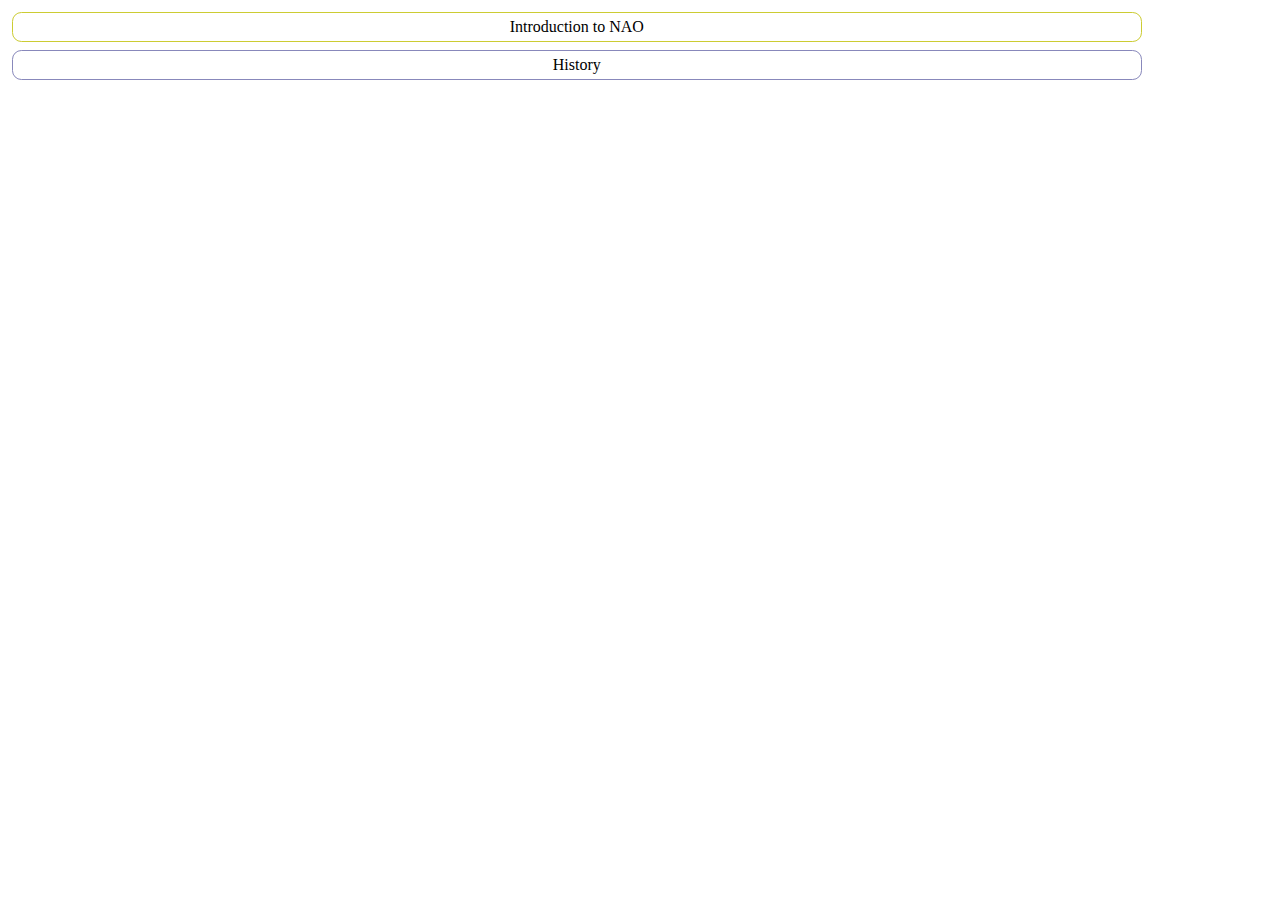
==== nao.html @ b9ff7e8e "nao draft 1" ====
<!doctype html>

<style>
.flex {
	/*width: 350px;
	height: 200px;*/
	width: 90%;
	height: 90%;
	border: 1px solid #555;
	font: 14px Arial;

	display: -webkit-flex;
	-webkit-flex-direction: row;
	
	display: flex;
	flex-direction: row;
}

.flex > div
{
	-webkit-flex: 1 1 auto;
	flex: 1 1 auto;
	width: 30px;
	-webkit-transition: width 0.7s ease-out;
	transition: width 0.7s ease-out;
	color:black;
}

   .flex > div:nth-child(1){ background : #009246; }
   .flex > div:nth-child(2){ background : #F1F2F1; }
   .flex > div:nth-child(3){ background : #CE2B37; }

   .flex > div:hover
   {
	   width: 200px;
   }

section.myDefault
{
	width: 90%;
	height: 90%;
}

#main
{
	width: 100%;
	height: 100%;
	display: -webkit-flex;
	display: flex;
	-webkit-flex-flow: column;
	flex-flow: column;
}

#main > mtitle 
{
	-webkit-flex: 1 1 20%;
		flex: 1 1 20%;
	-webkit-order: 1;
		order: 1;
	margin: 4px;
	padding: 5px;
	border: 1px solid #cccc33;
	border-radius: 7pt;
	/*line-height:120px;*/
	display:flex;
	flex-flow: column;
	justify-content:center;
	align-items:center;
}

#main > mbody
{
	-webkit-flex: 1 1 80%;
		flex: 1 1 80%;
	-webkit-order: 2;
		order: 2;
	margin: 4px;
	padding: 5px;
	border: 1px solid #8888bb;
	border-radius: 7pt;
	/*line-height:475px;*/
	display:flex;
	flex-flow: column;
	justify-content:center;
	align-items:center;
}

</style>

<html>
	<head>
		<meta charset="utf-8">
		<meta name="viewport" content="width=device-width, initial-scale=1.0, maximum-scale=1.0, user-scalable=no">

		<title>reveal.js</title>

		<link rel="stylesheet" href="css/reset.css">
		<link rel="stylesheet" href="css/reveal.css">
		<link rel="stylesheet" href="css/theme/black.css">

		<!-- Theme used for syntax highlighting of code -->
		<link rel="stylesheet" href="lib/css/monokai.css">

		<!-- Printing and PDF exports -->
		<script>
			var link = document.createElement( 'link' );
			link.rel = 'stylesheet';
			link.type = 'text/css';
			link.href = window.location.search.match( /print-pdf/gi ) ? 'css/print/pdf.css' : 'css/print/paper.css';
			document.getElementsByTagName( 'head' )[0].appendChild( link );
		</script>
	</head>
	<body>
		<div class="reveal">
			<div class="slides">
				<section class="myDefault">
					<div id='main'>
						<mtitle>Introduction to NAO</mtitle>
						<mbody>
						<div>
							History	
						</div>
						</mbody>
					</div>
			</div>
		</div>

		<script src="js/reveal.js"></script>

		<script>
			Reveal.initialize({
				dependencies: [
					{ src: 'plugin/markdown/marked.js' },
					{ src: 'plugin/markdown/markdown.js' },
					{ src: 'plugin/notes/notes.js', async: true },
					{ src: 'plugin/highlight/highlight.js', async: true }
				]
			});

			Reveal.configure({
				keyboard: {
					13: 'next'
				}
			});
		</script>
	</body>
</html>
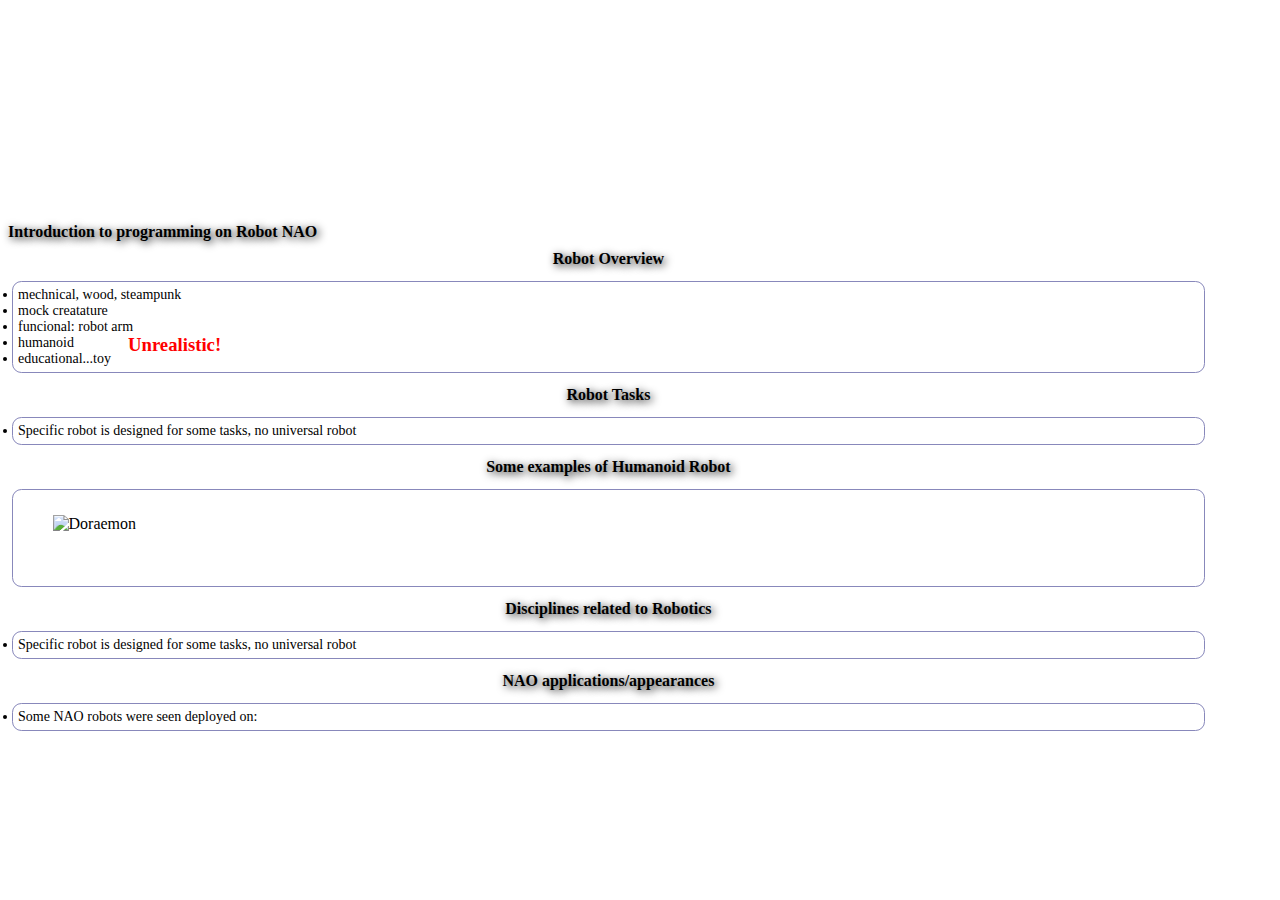
==== commit b582bb06: "added embed csi.js" ====
--- a/nao.html
+++ b/nao.html
@@ -1,102 +1,16 @@
 <!doctype html>
-
-<style>
-.flex {
-	/*width: 350px;
-	height: 200px;*/
-	width: 90%;
-	height: 90%;
-	border: 1px solid #555;
-	font: 14px Arial;
-
-	display: -webkit-flex;
-	-webkit-flex-direction: row;
-	
-	display: flex;
-	flex-direction: row;
-}
-
-.flex > div
-{
-	-webkit-flex: 1 1 auto;
-	flex: 1 1 auto;
-	width: 30px;
-	-webkit-transition: width 0.7s ease-out;
-	transition: width 0.7s ease-out;
-	color:black;
-}
-
-   .flex > div:nth-child(1){ background : #009246; }
-   .flex > div:nth-child(2){ background : #F1F2F1; }
-   .flex > div:nth-child(3){ background : #CE2B37; }
-
-   .flex > div:hover
-   {
-	   width: 200px;
-   }
-
-section.myDefault
-{
-	width: 90%;
-	height: 90%;
-}
-
-#main
-{
-	width: 100%;
-	height: 100%;
-	display: -webkit-flex;
-	display: flex;
-	-webkit-flex-flow: column;
-	flex-flow: column;
-}
-
-#main > mtitle 
-{
-	-webkit-flex: 1 1 20%;
-		flex: 1 1 20%;
-	-webkit-order: 1;
-		order: 1;
-	margin: 4px;
-	padding: 5px;
-	border: 1px solid #cccc33;
-	border-radius: 7pt;
-	/*line-height:120px;*/
-	display:flex;
-	flex-flow: column;
-	justify-content:center;
-	align-items:center;
-}
-
-#main > mbody
-{
-	-webkit-flex: 1 1 80%;
-		flex: 1 1 80%;
-	-webkit-order: 2;
-		order: 2;
-	margin: 4px;
-	padding: 5px;
-	border: 1px solid #8888bb;
-	border-radius: 7pt;
-	/*line-height:475px;*/
-	display:flex;
-	flex-flow: column;
-	justify-content:center;
-	align-items:center;
-}
-
-</style>
 
 <html>
 	<head>
 		<meta charset="utf-8">
 		<meta name="viewport" content="width=device-width, initial-scale=1.0, maximum-scale=1.0, user-scalable=no">
 
-		<title>reveal.js</title>
+		<title>IntroToNAO</title>
 
 		<link rel="stylesheet" href="css/reset.css">
 		<link rel="stylesheet" href="css/reveal.css">
-		<link rel="stylesheet" href="css/theme/black.css">
+		<link rel="stylesheet" href="css/theme/solarized.css">
+		<link rel="stylesheet" href="css/myPreset.css">
 
 		<!-- Theme used for syntax highlighting of code -->
 		<link rel="stylesheet" href="lib/css/monokai.css">
@@ -109,19 +23,28 @@
 			link.href = window.location.search.match( /print-pdf/gi ) ? 'css/print/pdf.css' : 'css/print/paper.css';
 			document.getElementsByTagName( 'head' )[0].appendChild( link );
 		</script>
+
+		<!--for embedding-->
+		<script src="js/csi.js"></script>
 	</head>
 	<body>
 		<div class="reveal">
 			<div class="slides">
-				<section class="myDefault">
+				<section class="default">
+					<div style="padding-top:215px;font-weight:bold;text-shadow: 2px 2px 8px #000;">Introduction to programming on Robot NAO</div>
+					<img class="plain"  data-src="images/naoSalute.png" style="position:fixed;width:20%;right:0%;bottom:4%;">
+				</section>
+				<div data-include="contents/introRobot.html"></div>
+				<section class="default">
 					<div id='main'>
-						<mtitle>Introduction to NAO</mtitle>
-						<mbody>
-						<div>
-							History	
-						</div>
+						<mtitle>NAO applications/appearances</mtitle>
+						<mbody style="justify-content:flex-start;align-items:flex-start;">
+							<li style="font-size:14px;">Some NAO robots were seen deployed on:</li>
 						</mbody>
 					</div>
+				</section>
+				<section class="default">
+				</section>
 			</div>
 		</div>
 
@@ -136,12 +59,6 @@
 					{ src: 'plugin/highlight/highlight.js', async: true }
 				]
 			});
-
-			Reveal.configure({
-				keyboard: {
-					13: 'next'
-				}
-			});
 		</script>
 	</body>
 </html>
--- a/css/myPreset.css
+++ b/css/myPreset.css
@@ -0,0 +1,90 @@
+section.default
+{
+        width: 100%;
+        height: 100%;
+}
+
+#main
+{
+        width: 95%;
+        height: 95%;
+        display: -webkit-flex;
+        display: flex;
+        -webkit-flex-flow: column;
+        flex-flow: column;
+}
+
+#main > mtitle
+{
+        -webkit-flex: 1 1 20%;
+                flex: 1 1 20%;
+        -webkit-order: 1;
+                order: 1;
+        margin: 4px;
+        padding: 5px;
+        /*border: 1px solid #cccc33;
+        border-radius: 7pt;*/
+        /*line-height:120px;*/
+        display:flex;
+        flex-flow: column;
+        justify-content:center;
+        align-items:center;
+		font-weight:bold;
+		text-shadow: 2px 2px 8px #000;
+}
+
+#main > mbody
+{
+        -webkit-flex: 1 1 80%;
+                flex: 1 1 80%;
+        -webkit-order: 2;
+                order: 2;
+        margin: 4px;
+        padding: 5px;
+        border: 1px solid #8888bb;
+        border-radius: 7pt;
+        /*line-height:475px;*/
+        display:flex;
+        flex-flow: column;
+        justify-content:center;
+        align-items:center;
+}
+
+.flex-container
+{
+      display: flex;
+      padding: 10px;
+      /*margin-bottom: 20px;
+      background-color: #1faadb;i*/
+      justify-content:flex-start;
+      align-items:flex-start;
+      flex-flow:row;
+      flex-wrap: wrap;
+}
+
+.flex-container > div
+{
+	width:auto;
+	height:auto;
+	margin:5px;
+	border-radius:3px;
+	/*background-color:#8ebf42;*/
+}
+
+.flex-container > img
+{
+	width:15%;
+	padding: 10px 10px 5px 5px;
+	border-style:none;
+	background-color:transparent;
+	box-shadow:none;
+}
+
+.flex-container > a
+{
+	width:15%;
+	padding: 10px 10px 5px 5px;
+	border-style:none;
+	background-color:transparent;
+	box-shadow:none;
+}
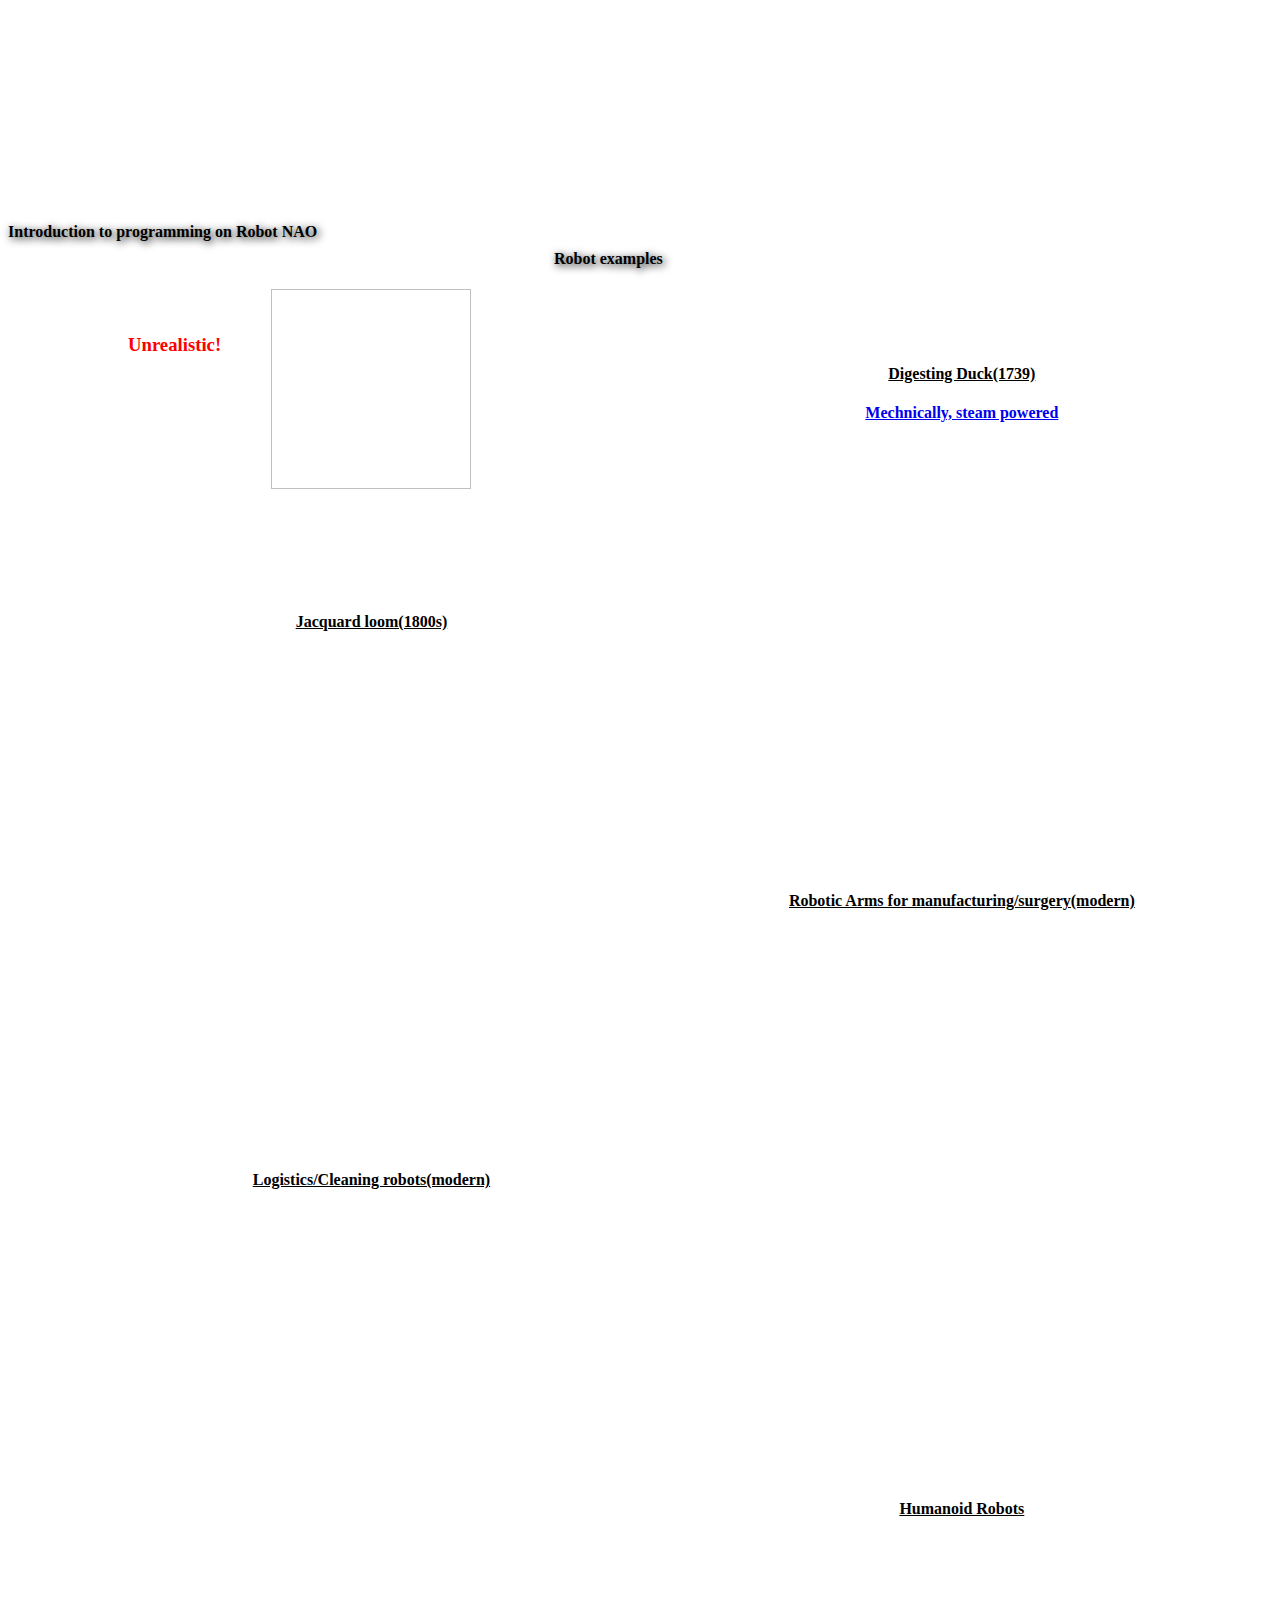
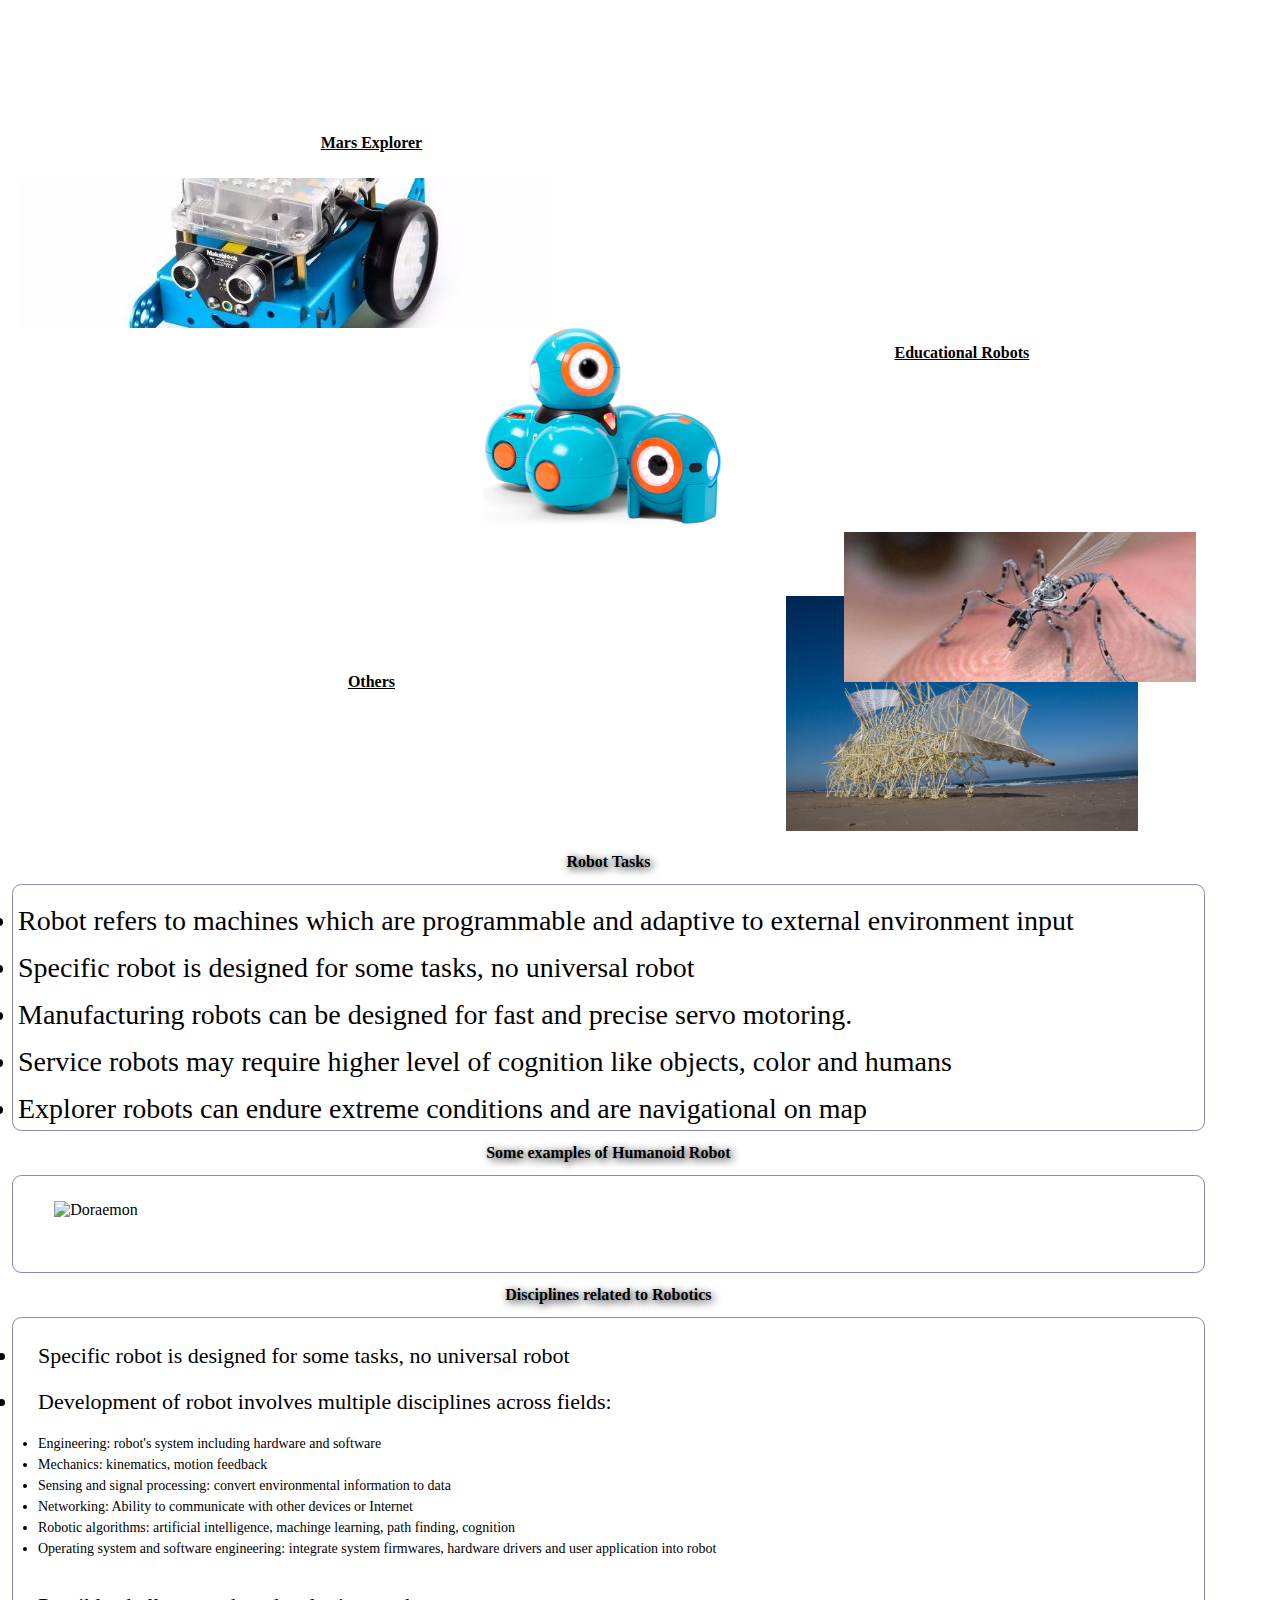
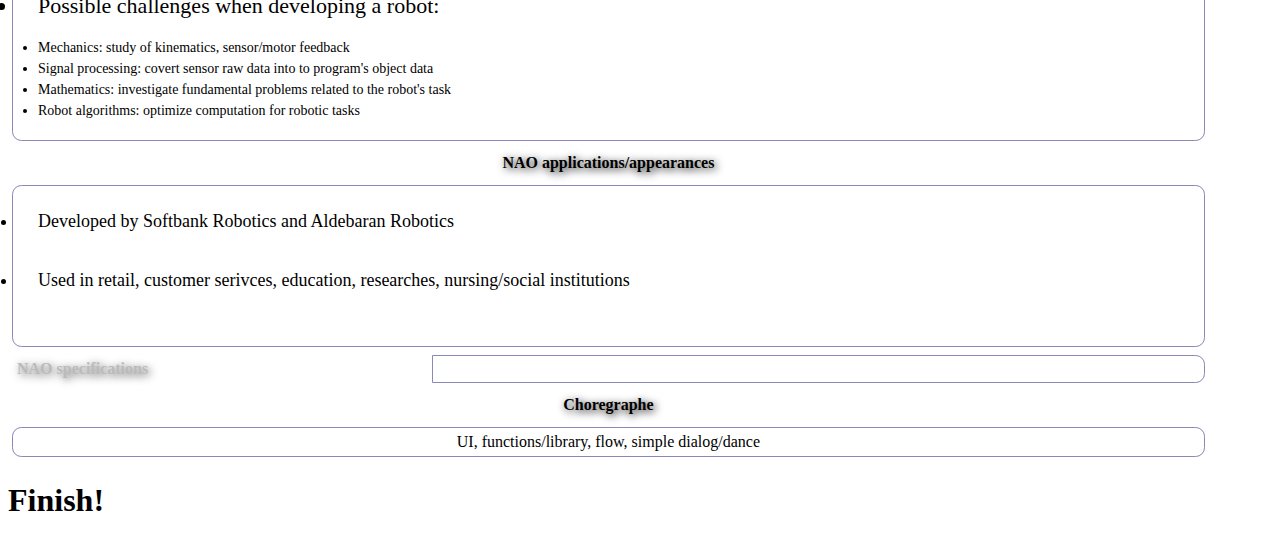
==== commit d788afd4: "update nao 6" ====
--- a/nao.html
+++ b/nao.html
@@ -32,18 +32,18 @@
 			<div class="slides">
 				<section class="default">
 					<div style="padding-top:215px;font-weight:bold;text-shadow: 2px 2px 8px #000;">Introduction to programming on Robot NAO</div>
-					<img class="plain"  data-src="images/naoSalute.png" style="position:fixed;width:20%;right:0%;bottom:4%;">
+					<img class="plain" data-src="images/naoSalute.png" style="position:fixed;width:20%;right:0%;bottom:4%;">
 				</section>
 				<div data-include="contents/introRobot.html"></div>
+				<div data-include="contents/introNao.html"></div>
 				<section class="default">
 					<div id='main'>
-						<mtitle>NAO applications/appearances</mtitle>
-						<mbody style="justify-content:flex-start;align-items:flex-start;">
-							<li style="font-size:14px;">Some NAO robots were seen deployed on:</li>
-						</mbody>
+						<mtitle>Choregraphe</mtitle>
+						<mbody>UI, functions/library, flow, simple dialog/dance</mbody>
 					</div>
 				</section>
-				<section class="default">
+				<section>
+					<h1>Finish!</h1>
 				</section>
 			</div>
 		</div>
--- a/css/myPreset.css
+++ b/css/myPreset.css
@@ -14,6 +14,16 @@
         flex-flow: column;
 }
 
+#mainrow
+{
+        width: 95%;
+        height: 95%;
+        display: -webkit-flex;
+        display: flex;
+        -webkit-flex-flow: row;
+        flex-flow: row;
+}
+
 #main > mtitle
 {
         -webkit-flex: 1 1 20%;
@@ -22,15 +32,33 @@
                 order: 1;
         margin: 4px;
         padding: 5px;
-        /*border: 1px solid #cccc33;
-        border-radius: 7pt;*/
-        /*line-height:120px;*/
         display:flex;
         flex-flow: column;
         justify-content:center;
         align-items:center;
-		font-weight:bold;
-		text-shadow: 2px 2px 8px #000;
+	font-weight:bold;
+	text-shadow: 2px 2px 8px #000;
+}
+
+#mainrow > leftPad
+{
+        -webkit-flex: 1 1 35%;
+                flex: 1 1 35%;
+        -webkit-order: 1;
+                order: 1;
+        margin: 4px;
+        margin-right: 0px;
+        padding: 5px;
+        display:flex;
+        flex-flow: column;
+        justify-content:center;
+        align-items:flex-start;
+	color:#bbb;
+	font-weight:bold;
+	text-shadow: 2px 2px 8px #555;
+	background-image:url("../images/colorful-background.jpg");
+	background-position: center center;
+	background-size: cover;
 }
 
 #main > mbody
@@ -43,7 +71,56 @@
         padding: 5px;
         border: 1px solid #8888bb;
         border-radius: 7pt;
-        /*line-height:475px;*/
+        display:flex;
+        flex-flow: column;
+        justify-content:center;
+        align-items:center;
+}
+
+#main > mbody > .scrollview
+{
+	flex: 1;
+	display: flex;
+	flex-flow:column;
+	width: 100%;
+	height: 100%;
+
+	overflow-y:scroll;
+}
+
+#customScrl::-webkit-scrollbar-track
+{
+	-webkit-box-shadow: inset 0 0 6px rgba(0,0,0,0.3);
+	border-radius: 10px;
+	background-color: #F5F5F5;
+}
+
+#customScrl::-webkit-scrollbar
+{
+	width: 12px;
+	background-color: #F5F5F5;
+}
+
+#customScrl::-webkit-scrollbar-thumb
+{
+	border-radius: 10px;
+	-webkit-box-shadow: inset 0 0 6px rgba(0,0,0,.3);
+	background-color: #555;
+}
+
+#mainrow > rightPad
+{
+        -webkit-flex: 1 1 65%;
+                flex: 1 1 65%;
+        -webkit-order: 2;
+                order: 2;
+        margin: 4px;
+        margin-left: 0px;
+        padding: 5px;
+        border: 1px solid #8888bb;
+        border-radius: 7pt;
+        border-top-left-radius: 0pt;
+        border-bottom-left-radius: 0pt;
         display:flex;
         flex-flow: column;
         justify-content:center;
@@ -56,8 +133,8 @@
       padding: 10px;
       /*margin-bottom: 20px;
       background-color: #1faadb;i*/
-      justify-content:flex-start;
-      align-items:flex-start;
+      justify-content:center;/*horizontal*/
+      align-items:flex-start;/*vertical*/
       flex-flow:row;
       flex-wrap: wrap;
 }
@@ -88,3 +165,39 @@
 	background-color:transparent;
 	box-shadow:none;
 }
+
+.table_images
+{
+	height:250px;
+	background-size:contain;
+	background-position:right, left;
+	background-color: rgba(255,255,255,1), rgba(255,255,255,0.4);
+	background-blend-mode: normal;
+	background-repeat:no-repeat;
+
+}
+
+.bgImage_overlay
+{
+	height:150px;
+	background-size:75%;
+	background-position:bottom;
+	background-repeat:no-repeat;
+}
+
+.centerH
+{
+		position: relative;
+		background: transparent;
+
+		left: 50%;
+		width:150px;
+		margin-left: -75px;
+}
+
+#customList
+{
+	font-size:18px;
+	padding: 20px 0px 0px 20px;
+	text-align:left;
+}
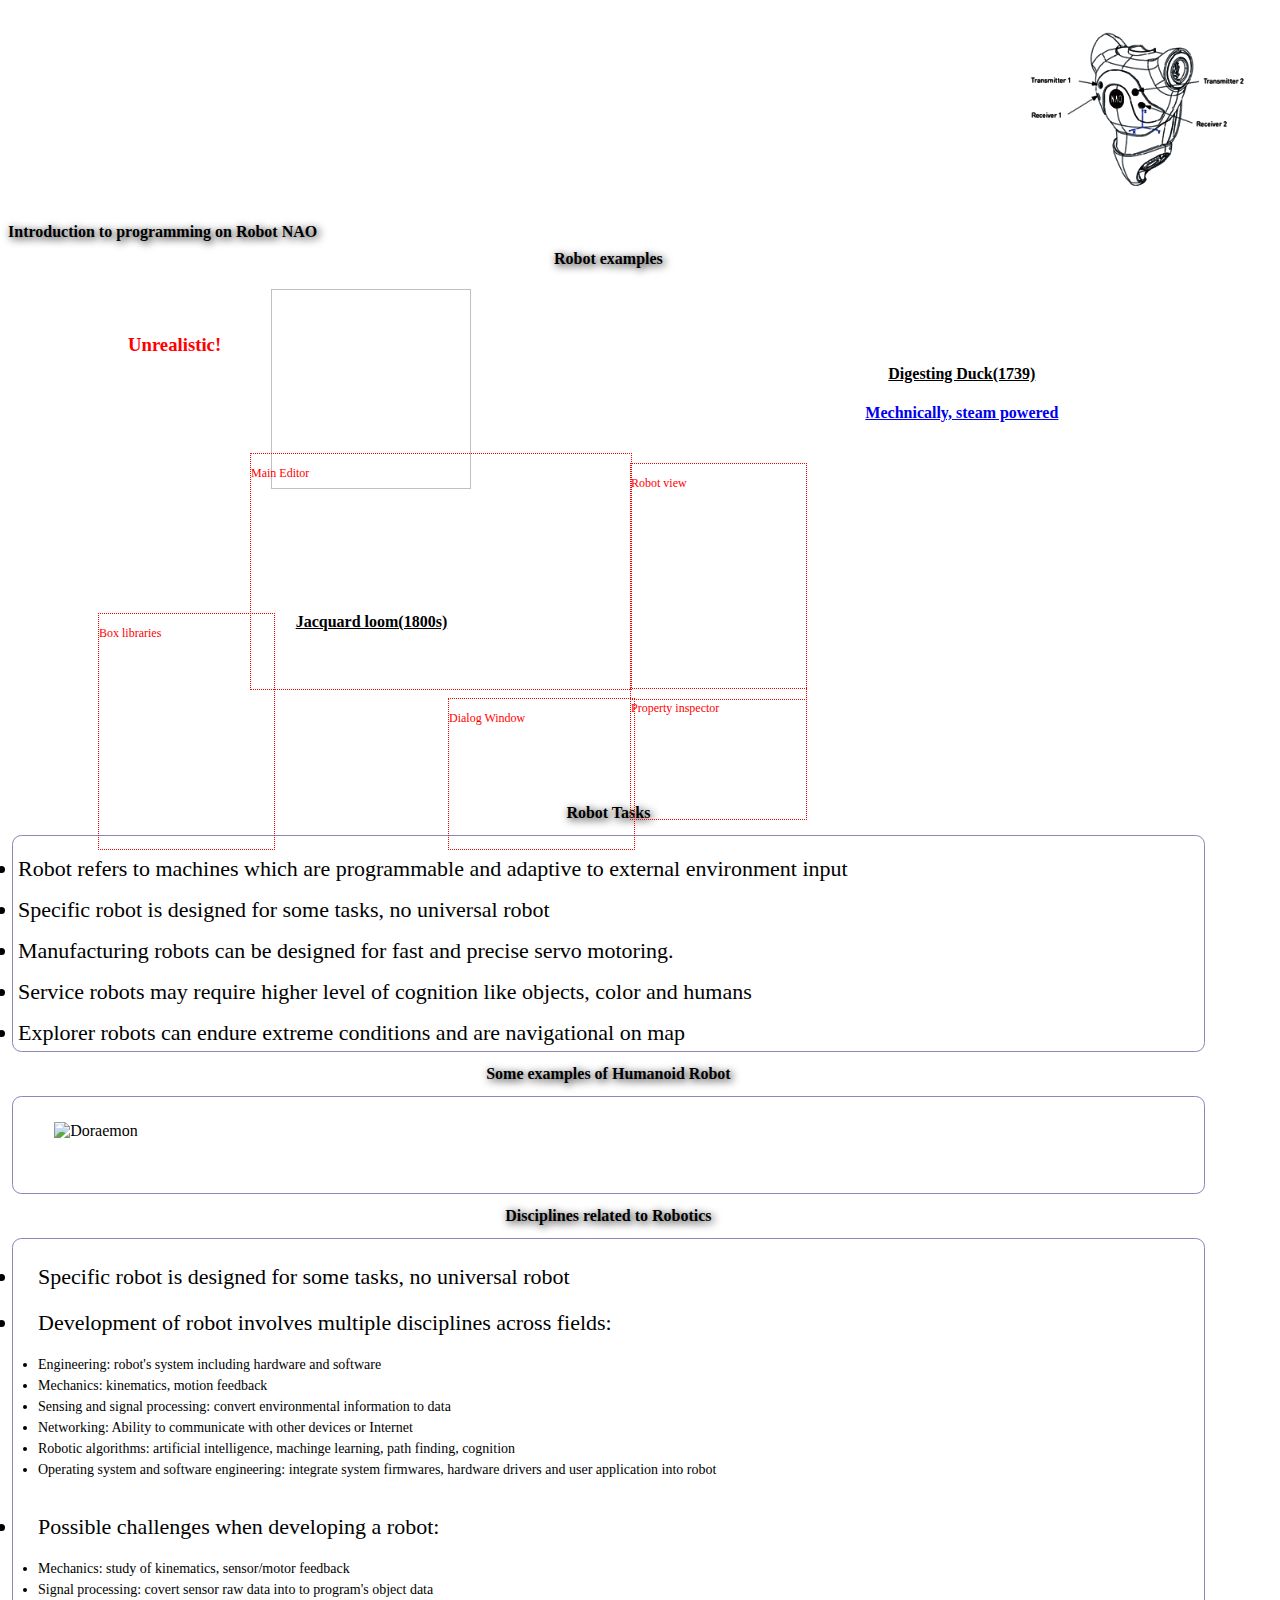
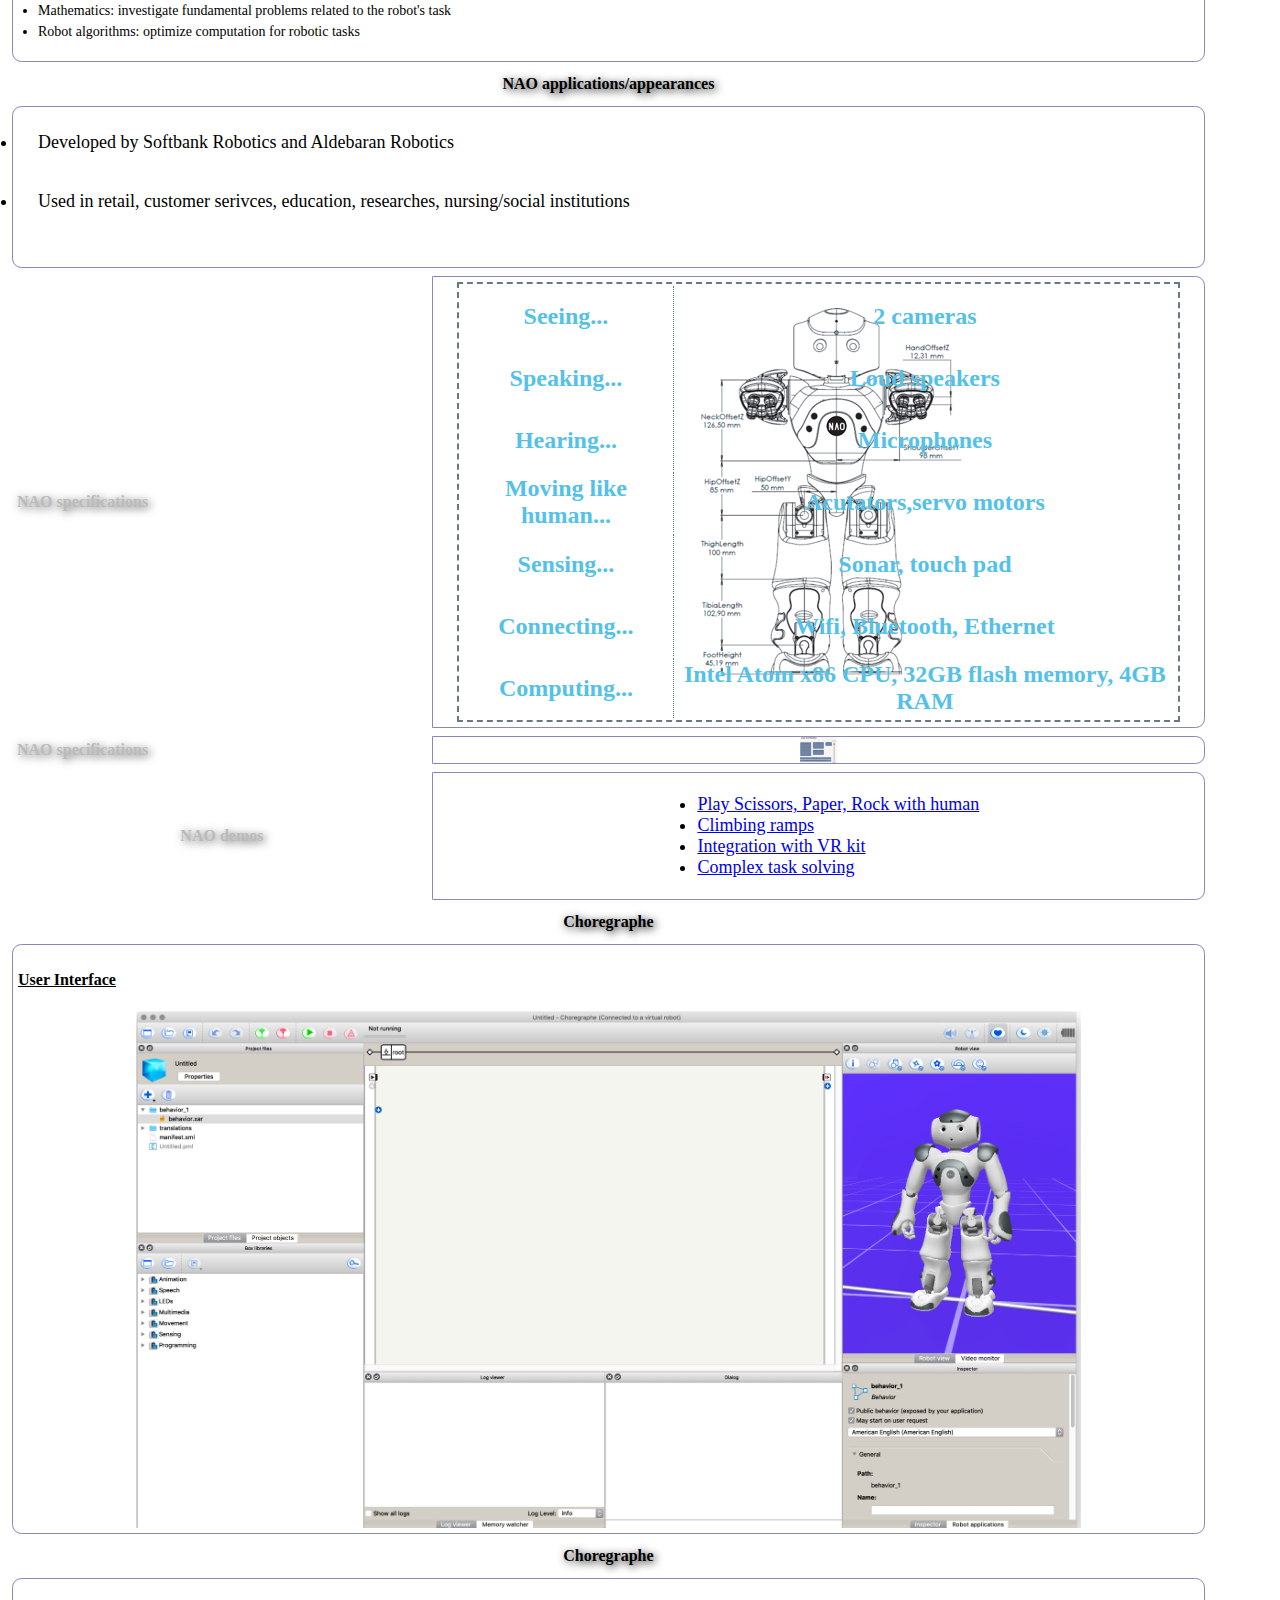
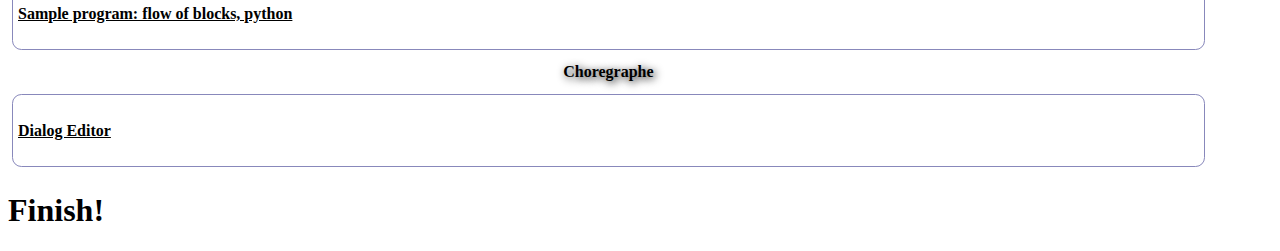
==== commit 2eca7f80: "update nao 8" ====
--- a/nao.html
+++ b/nao.html
@@ -36,12 +36,7 @@
 				</section>
 				<div data-include="contents/introRobot.html"></div>
 				<div data-include="contents/introNao.html"></div>
-				<section class="default">
-					<div id='main'>
-						<mtitle>Choregraphe</mtitle>
-						<mbody>UI, functions/library, flow, simple dialog/dance</mbody>
-					</div>
-				</section>
+				<div data-include="contents/introChoregraphe.html"></div>
 				<section>
 					<h1>Finish!</h1>
 				</section>
--- a/css/myPreset.css
+++ b/css/myPreset.css
@@ -79,9 +79,9 @@
 
 #main > mbody > .scrollview
 {
-	flex: 1;
+	/*flex: 1;
 	display: flex;
-	flex-flow:column;
+	flex-flow:column;*/
 	width: 100%;
 	height: 100%;
 
@@ -201,3 +201,11 @@
 	padding: 20px 0px 0px 20px;
 	text-align:left;
 }
+
+#naoUIfrag
+{
+	position:absolute;
+	color:red;
+	font-size: 12px;
+	border: 1px dotted #f00;
+}
